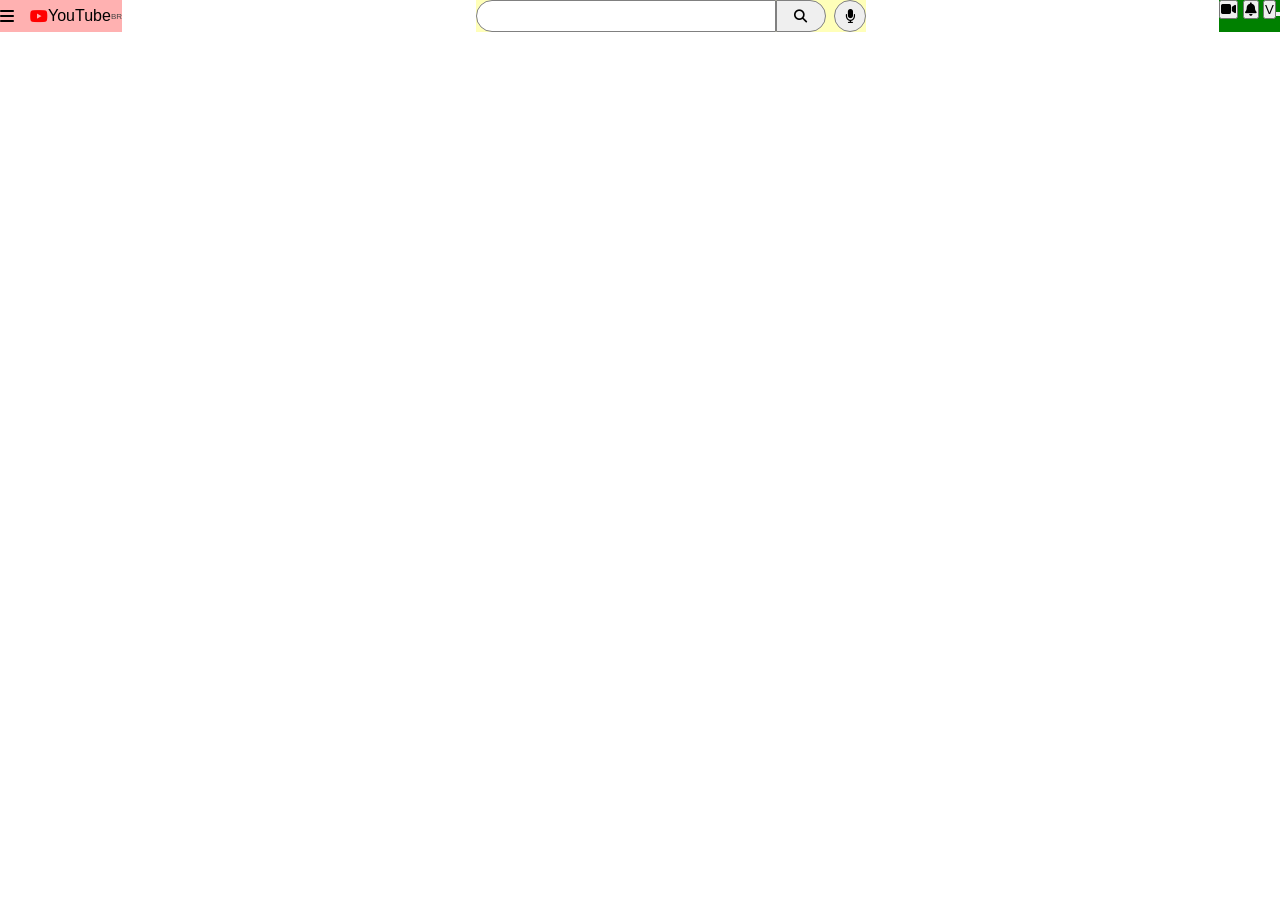
==== Prática/index.html @ d1fbfdad "Adicionado projeto youtube" ====
<!DOCTYPE html>
<html lang="pt-br">
<head>
    <meta charset="UTF-8">
    <meta name="viewport" content="width=device-width, initial-scale=1.0">
    <title>YouTube</title>
    <link rel="stylesheet" href="style.css">
    <link rel="stylesheet" href="https://cdnjs.cloudflare.com/ajax/libs/font-awesome/6.5.2/css/all.min.css">
</head>
<body>
    <header class="cabecalho">
        <div class="cabecalho-inicio">
            <i class="fa-solid fa-bars"></i>
            <div class="logotipo">
                <i class="fa-brands fa-youtube logotipo-icone"></i>
                <p class="logotipo-nome">YouTube</p>
                <p class="logotipo-pais">BR</p>
            </div>
        </div>


        <div class="cabecalho-centro">
            <div class="search">
                <input type="text" name="search" id="search-input" class="search-input">
                <button class="search-button">
                    <i class="fa-solid fa-magnifying-glass"></i>
                </button>
            </div>
            <button class="microphone">
                <i class="fa-solid fa-microphone"></i>
            </button>
        </div>


        <div class="cabecalho-final">
            <button class="" title="Criar">
                    <i class="fa-solid fa-video"></i>
            </button>
            <button class="" title="Notificações">
                    <i class="fa-solid fa-bell"></i>
            </button>
                <button class="" title="Sua conta">V
            <button>
        </div>


    </header>
    
    <script src="script.js"></script>
</body>
</html>
---- Prática/style.css ----
* {
    font-family: sans-serif;
    margin: 0;
    padding: 0;
    box-sizing: border-box;
}

.cabecalho {
    display: flex;
    justify-content: space-between;
}

.cabecalho-inicio {
    display: flex;
    gap: 16px;
}

.logotipo {
    display: flex;
    align-items: center;
}

.logotipo-icone {
    color: red;
}

.logotipo-pais {
    font-size: 8px;
    color: rgb(67, 67, 67);
}

.cabecalho-inicio {
    background-color: rgb(255, 177, 177);
    display: flex;
    align-items: center;
}

.cabecalho-centro {
    background-color: rgb(255, 255, 185);
}

.cabecalho-final {
    background-color: green;
}

.search {
    display: flex;
}

.search-input {
    border: 1px solid gray;
    outline: none;
    height: 32px;
    width: 300px;
    border-radius: 16px 0 0 16px;
}

.search-button {
    width: 50px;
    height: 32px;
    border: 1px solid gray;
    border-radius: 0 16px 16px 0;
}

.microphone {
    height: 32px;
    width: 32px;
    border: 1px solid gray;
    border-radius: 50%;
}

.cabecalho-centro {
    display: flex;
    gap: 8px;
}
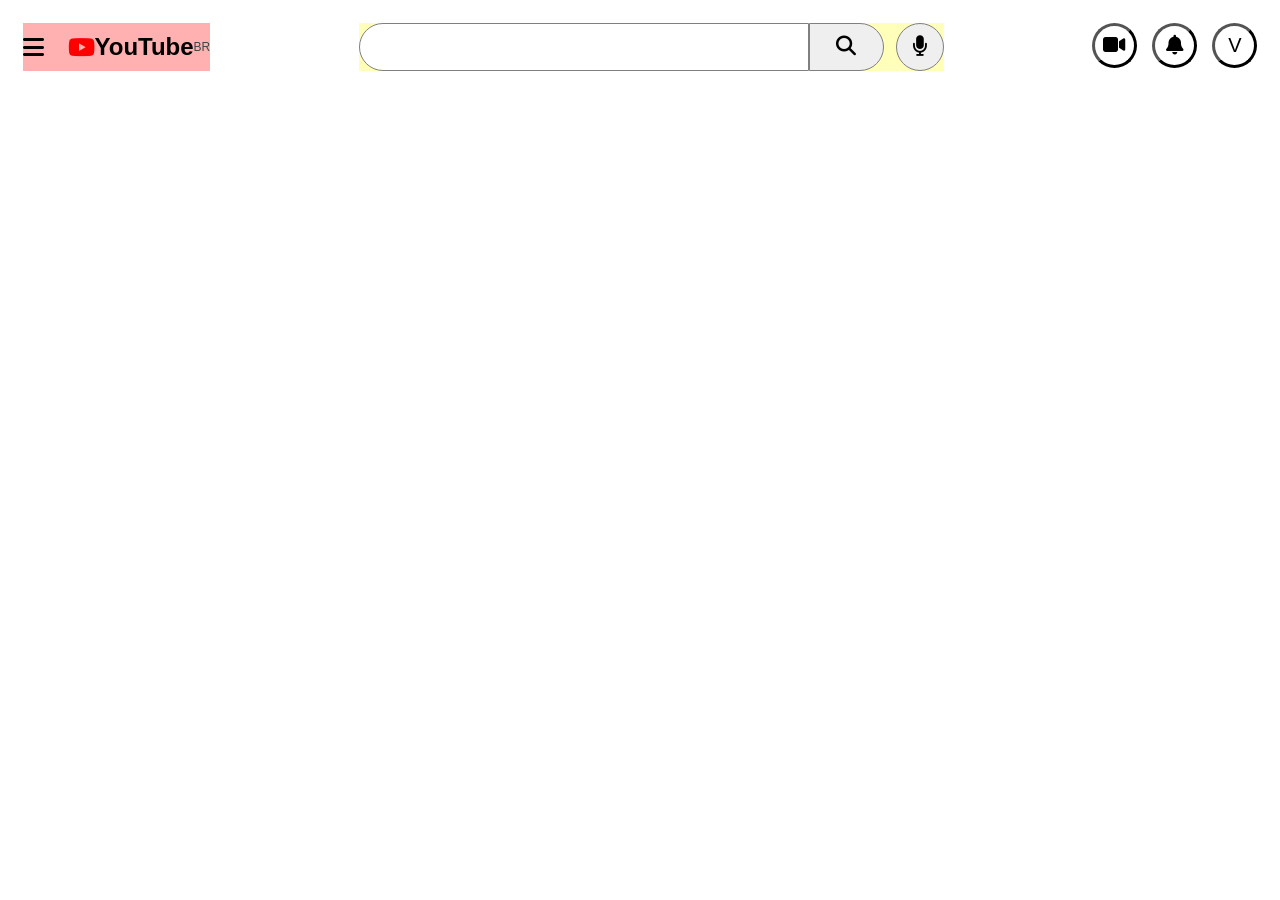
==== commit 0ffc21df: "Atualizado" ====
--- a/Prática/index.html
+++ b/Prática/index.html
@@ -33,17 +33,15 @@
 
 
         <div class="cabecalho-final">
-            <button class="" title="Criar">
+            <button class="logotipo-video" title="Criar">
                     <i class="fa-solid fa-video"></i>
             </button>
-            <button class="" title="Notificações">
+            <button class="logotipo-video" title="Notificações">
                     <i class="fa-solid fa-bell"></i>
             </button>
-                <button class="" title="Sua conta">V
-            <button>
+            <button class="logotipo-video" title="Sua conta">V
+            </button>
         </div>
-
-
     </header>
     
     <script src="script.js"></script>
--- a/Prática/style.css
+++ b/Prática/style.css
@@ -8,6 +8,8 @@
 .cabecalho {
     display: flex;
     justify-content: space-between;
+    padding: 15px;
+    zoom: 150%;
 }
 
 .cabecalho-inicio {
@@ -20,8 +22,28 @@
     align-items: center;
 }
 
+.logotipo-nome{
+    font-weight: bold;
+}
+
+.logotipo-nome:hover {
+    color: white;
+}
+
 .logotipo-icone {
     color: red;
+}
+
+.logotipo-video {
+    border-radius: 50%;
+    background-color: white;
+    width: 30px;
+    height: 30px;
+}
+
+.logotipo-video:hover {
+    background-color: rgb(67, 67, 67);
+    color: white;
 }
 
 .logotipo-pais {
@@ -40,7 +62,9 @@
 }
 
 .cabecalho-final {
-    background-color: green;
+    display:flex;
+    background-color: white;
+    gap: 10px;
 }
 
 .search {
